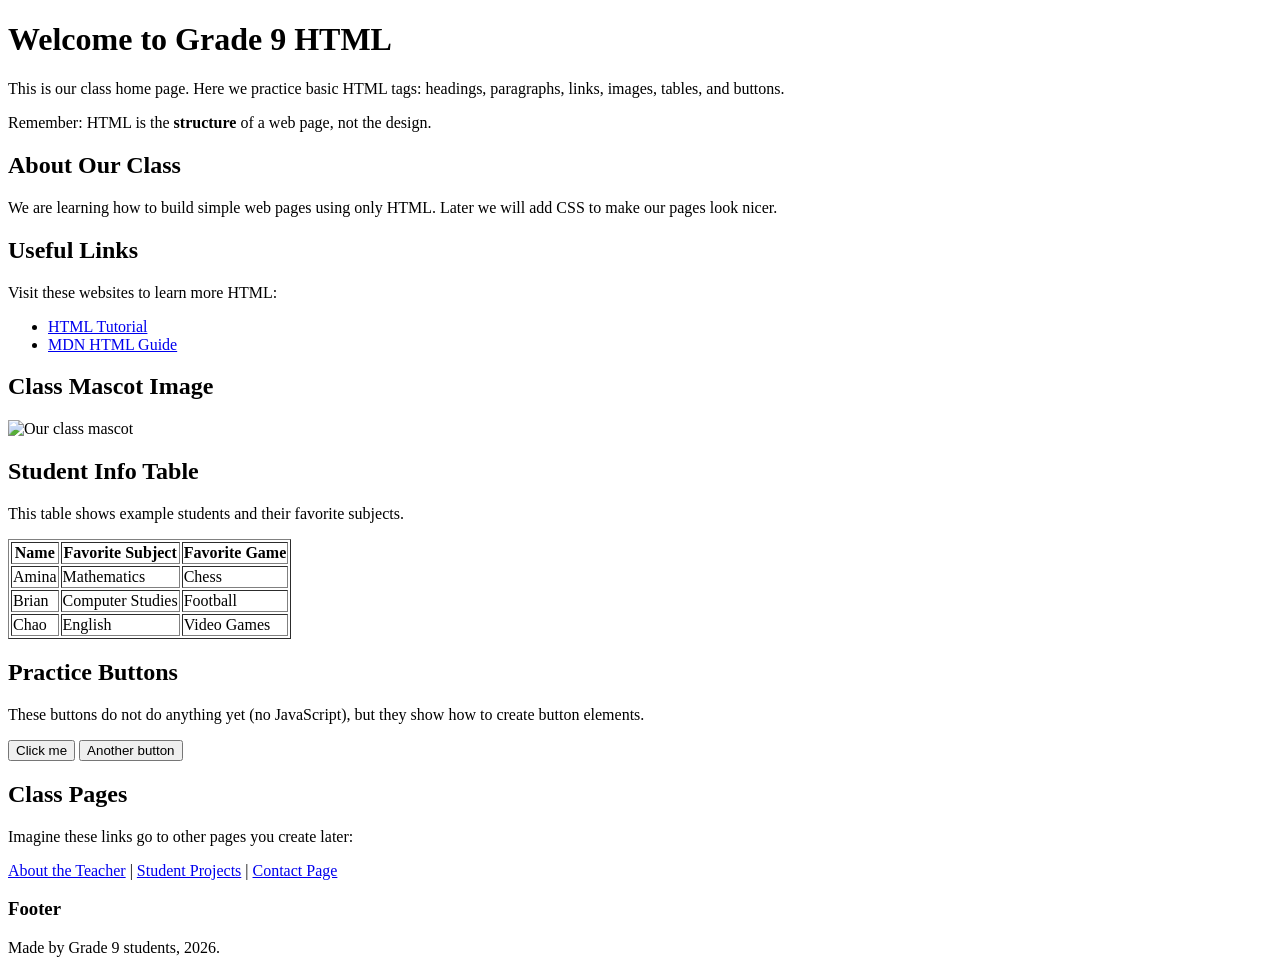
==== MPJSK G9/index.html @ f39ce2e0 "update(MPJSK): 2026 Term 1 Progress" ====
<!DOCTYPE html>
<html>

<head>
  <meta charset="UTF-8">
  <title>Grade 9 HTML Home Page</title>
</head>

<body>
  <!-- Main heading -->
  <h1>Welcome to Grade 9 HTML</h1>

  <!-- Paragraphs -->
  <p>
    This is our class home page. Here we practice basic HTML tags:
    headings, paragraphs, links, images, tables, and buttons.
  </p>

  <p>
    Remember: HTML is the <strong>structure</strong> of a web page, not the design.
  </p>

  <!-- Headings -->
  <h2>About Our Class</h2>
  <p>
    We are learning how to build simple web pages using only HTML.
    Later we will add CSS to make our pages look nicer.
  </p>

  <!-- Links -->
  <h2>Useful Links</h2>
  <p>
    Visit these websites to learn more HTML:
  </p>
  <ul>
    <li><a href="https://www.w3schools.com/html/" target="_blank">HTML Tutorial</a></li>
    <li><a href="https://developer.mozilla.org/en-US/docs/Learn/HTML" target="_blank">MDN HTML Guide</a></li>
  </ul>

  <!-- Image -->
  <h2>Class Mascot Image</h2>
  <img src="class-mascot.jpg" alt="Our class mascot" width="300">

  <!-- Table -->
  <h2>Student Info Table</h2>
  <p>
    This table shows example students and their favorite subjects.
  </p>
  <table border="1">
    <tr>
      <th>Name</th>
      <th>Favorite Subject</th>
      <th>Favorite Game</th>
    </tr>
    <tr>
      <td>Amina</td>
      <td>Mathematics</td>
      <td>Chess</td>
    </tr>
    <tr>
      <td>Brian</td>
      <td>Computer Studies</td>
      <td>Football</td>
    </tr>
    <tr>
      <td>Chao</td>
      <td>English</td>
      <td>Video Games</td>
    </tr>
  </table>

  <!-- Buttons -->
  <h2>Practice Buttons</h2>
  <p>
    These buttons do not do anything yet (no JavaScript),
    but they show how to create button elements.
  </p>

  <button>Click me</button>
  <button>Another button</button>

  <!-- Simple "navigation" using links that could point to other pages -->
  <h2>Class Pages</h2>
  <p>
    Imagine these links go to other pages you create later:
  </p>
  <a href="about.html">About the Teacher</a> |
  <a href="students.html">Student Projects</a> |
  <a href="contact.html">Contact Page</a>

  <!-- Footer style section -->
  <h3>Footer</h3>
  <p>
    Made by Grade 9 students, 2026.
  </p>
</body>

</html>
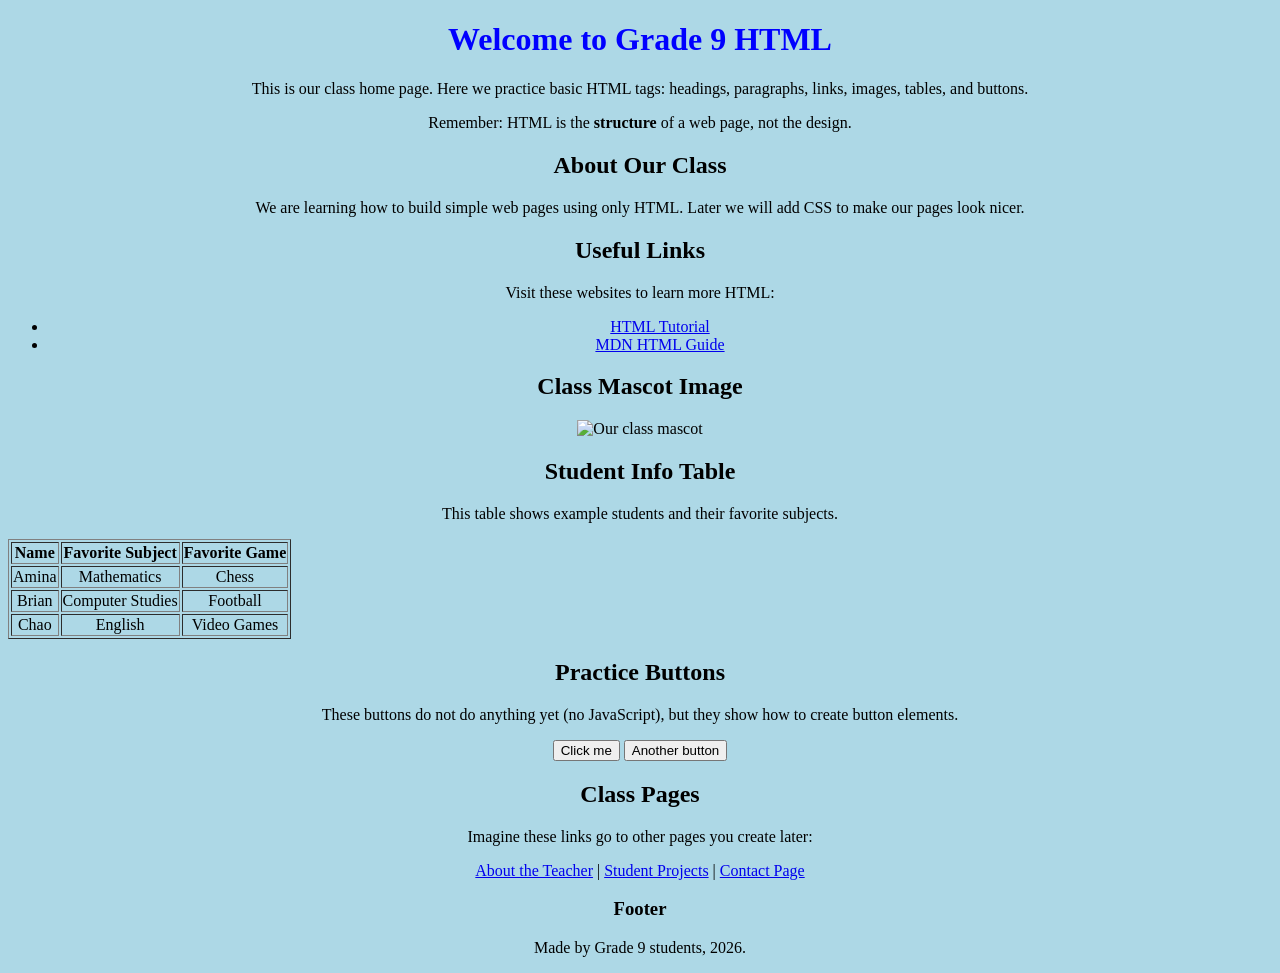
==== commit db49ddbe: "internal CSS introduction" ====
--- a/MPJSK G9/index.html
+++ b/MPJSK G9/index.html
@@ -4,6 +4,16 @@
 <head>
   <meta charset="UTF-8">
   <title>Grade 9 HTML Home Page</title>
+  
+  <style>
+    body {
+      background-color: lightblue;
+      text-align: center;
+    }
+    h1 {
+      color: blue;
+    }
+  </style>
 </head>
 
 <body>
